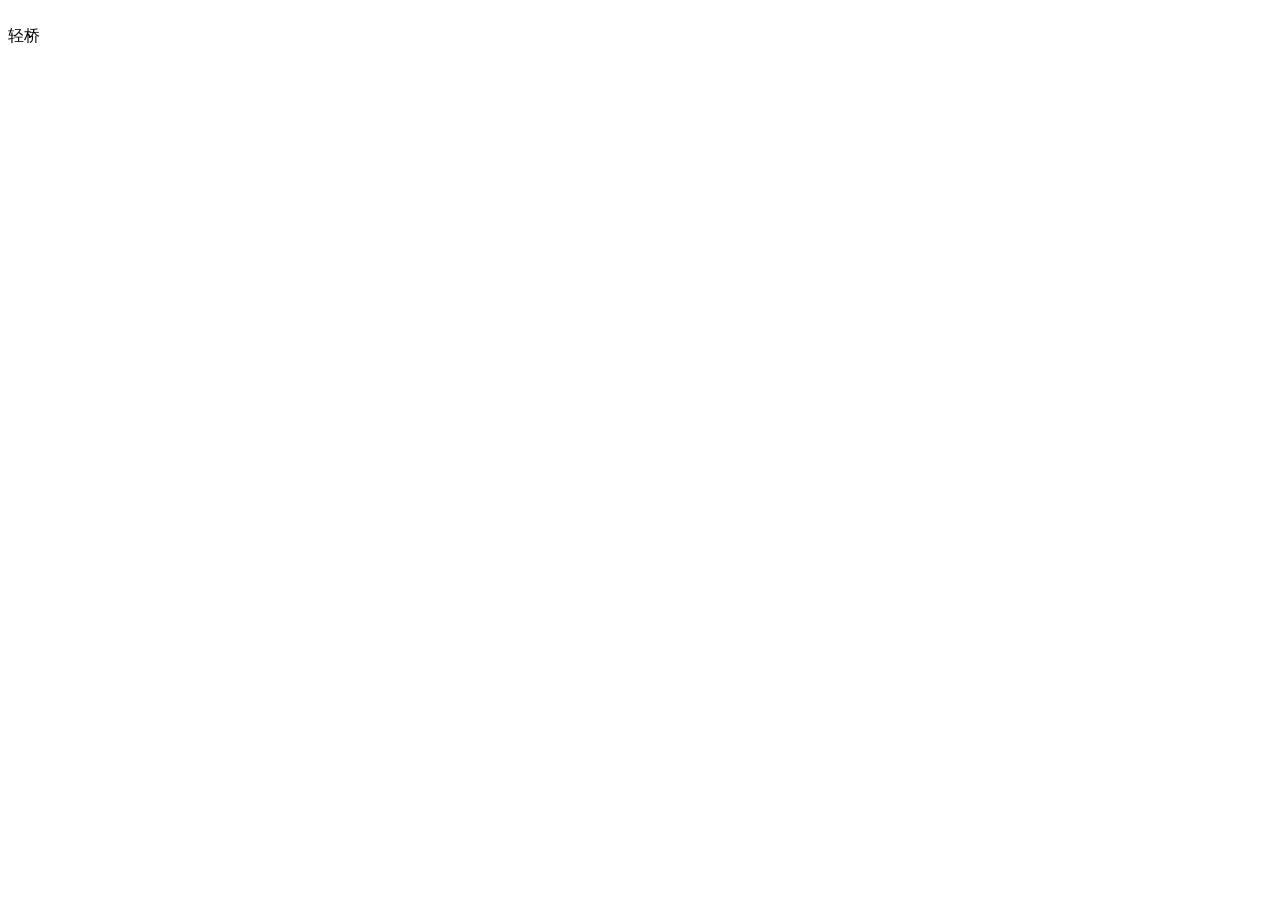
==== web/phone.html @ 02dfe5f2 "轻桥 2.0：设备组自动连接、剪贴板全自动同步、WebView2 新界面、手机扫码即连 - 连接：自动发现（广播 + 网段扫描 + 两级路由），一键配对（ECDH + 6 位核对码），   和组内任意" ====
<!doctype html>
<html lang="zh-CN">
<head>
<meta charset="utf-8">
<meta name="viewport" content="width=device-width, initial-scale=1, viewport-fit=cover">
<meta name="apple-mobile-web-app-capable" content="yes">
<meta name="mobile-web-app-capable" content="yes">
<meta name="apple-mobile-web-app-title" content="轻桥">
<meta name="apple-mobile-web-app-status-bar-style" content="default">
<meta name="theme-color" content="#f6f5f2" media="(prefers-color-scheme: light)">
<meta name="theme-color" content="#1c1c1e" media="(prefers-color-scheme: dark)">
<meta name="format-detection" content="telephone=no">
<title>轻桥</title>
<link rel="icon" href="/assets/icon.svg">
<link rel="apple-touch-icon" href="/apple-touch-icon.png">
<link rel="manifest" href="/assets/manifest.json">
<link rel="stylesheet" href="/assets/base.css">
<link rel="stylesheet" href="/assets/phone.css">
</head>
<body>
<header class="top">
  <img class="logo" src="/assets/icon.svg" alt="">
  <div class="brand">轻桥</div>
  <div class="grow"></div>
  <div class="conn" id="conn"></div>
</header>
<main id="app"><div class="center"><span class="spin"></span></div></main>
<div class="toast" id="toast"></div>
<script src="/assets/icons.js"></script>
<script src="/assets/phone.js"></script>
</body>
</html>
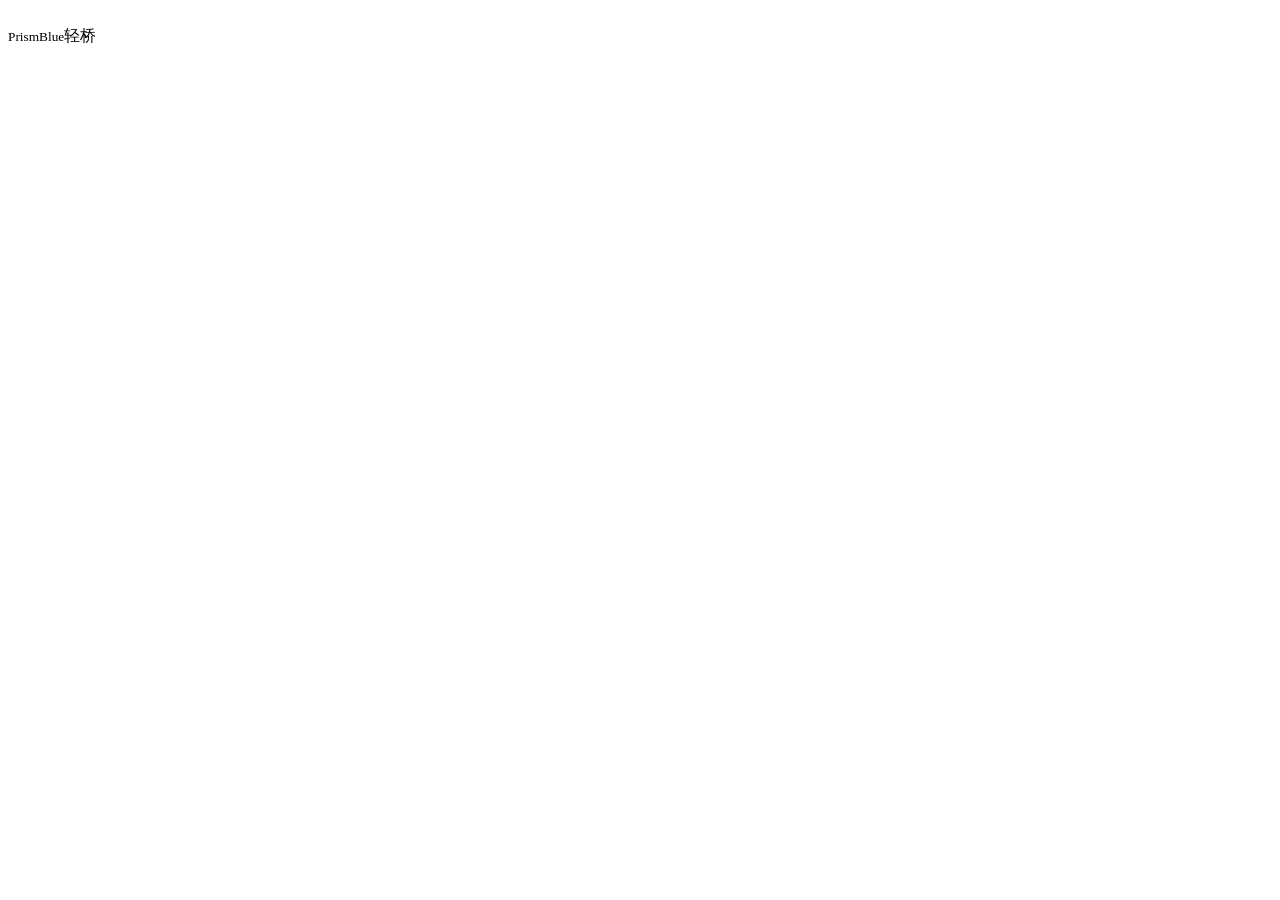
==== commit 14d95c60: "2.2.21：并入 Prism 家族改名 PrismBlue 轻桥，新图标和 Prism 品牌色，主页去重复添加设备、圆盘压矮，手机图片预览缩小" ====
--- a/web/phone.html
+++ b/web/phone.html
@@ -1,4 +1,4 @@
-<!doctype html>
+﻿<!doctype html>
 <html lang="zh-CN">
 <head>
 <meta charset="utf-8">
@@ -7,26 +7,27 @@
 <meta name="mobile-web-app-capable" content="yes">
 <meta name="apple-mobile-web-app-title" content="轻桥">
 <meta name="apple-mobile-web-app-status-bar-style" content="default">
-<meta name="theme-color" content="#f6f5f2" media="(prefers-color-scheme: light)">
-<meta name="theme-color" content="#1c1c1e" media="(prefers-color-scheme: dark)">
+<meta name="theme-color" content="#f6f3ec" media="(prefers-color-scheme: light)">
+<meta name="theme-color" content="#141310" media="(prefers-color-scheme: dark)">
 <meta name="format-detection" content="telephone=no">
 <title>轻桥</title>
-<link rel="icon" href="/assets/icon.svg">
-<link rel="apple-touch-icon" href="/apple-touch-icon.png">
-<link rel="manifest" href="/assets/manifest.json">
-<link rel="stylesheet" href="/assets/base.css">
-<link rel="stylesheet" href="/assets/phone.css">
+<link rel="icon" href="assets/icon.svg">
+<link rel="apple-touch-icon" href="apple-touch-icon.png">
+<link rel="manifest" href="assets/manifest.json">
+<link rel="stylesheet" href="assets/base.css">
+<link rel="stylesheet" href="assets/phone.css">
 </head>
 <body>
 <header class="top">
-  <img class="logo" src="/assets/icon.svg" alt="">
-  <div class="brand">轻桥</div>
+  <img class="logo" src="assets/icon.svg" alt="">
+  <div class="brand"><small>PrismBlue</small>轻桥</div>
   <div class="grow"></div>
   <div class="conn" id="conn"></div>
 </header>
 <main id="app"><div class="center"><span class="spin"></span></div></main>
+<nav class="tabbar" id="tabbar" hidden></nav>
 <div class="toast" id="toast"></div>
-<script src="/assets/icons.js"></script>
-<script src="/assets/phone.js"></script>
+<script src="assets/icons.js"></script>
+<script src="assets/phone.js"></script>
 </body>
 </html>
